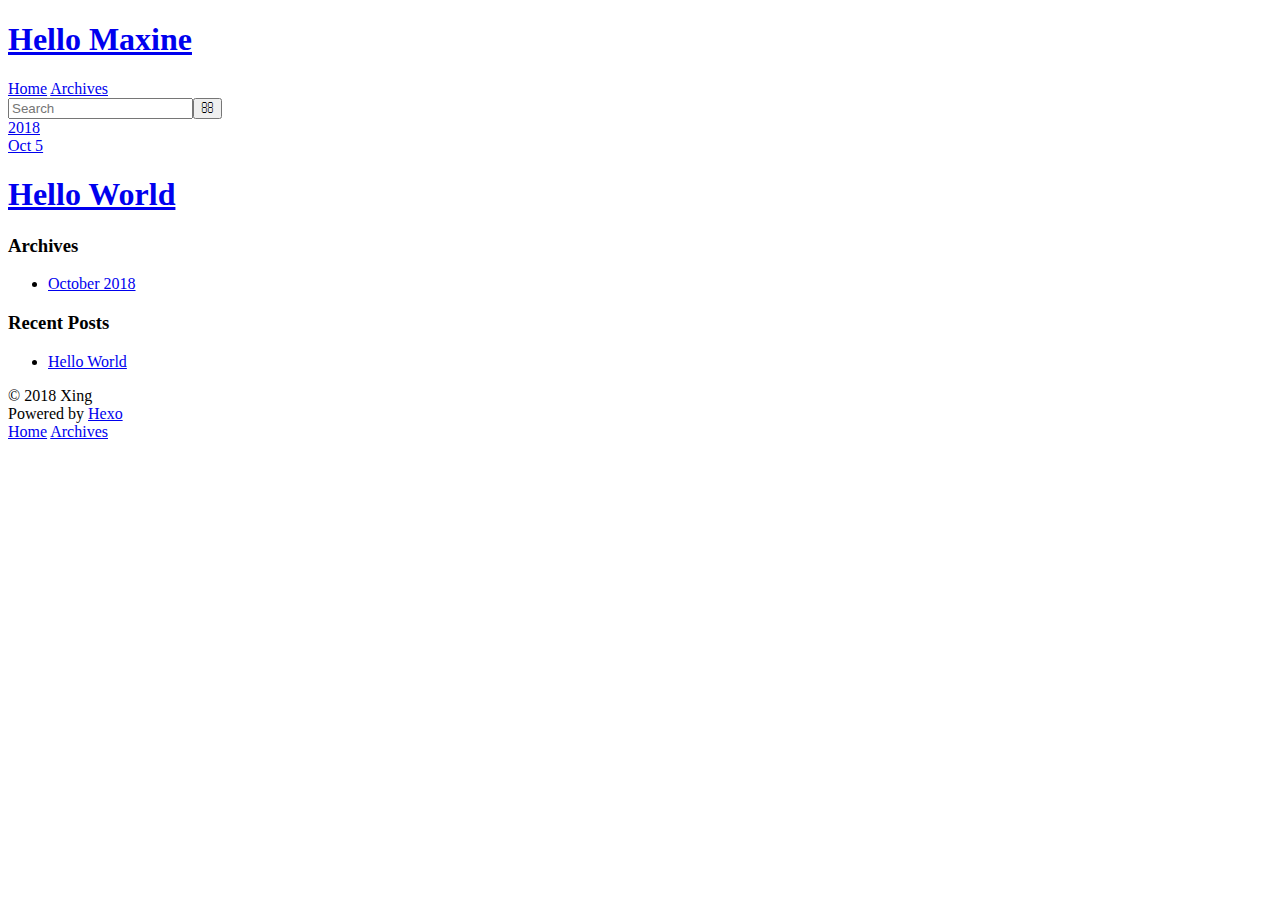
==== archives/index.html @ 1af03be5 "Site updated: 2018-10-06 00:09:16" ====
<!DOCTYPE html>
<html>
<head>
  <meta charset="utf-8">
  

  
  <title>Archives | Hello Maxine</title>
  <meta name="viewport" content="width=device-width, initial-scale=1, maximum-scale=1">
  <meta property="og:type" content="website">
<meta property="og:title" content="Hello Maxine">
<meta property="og:url" content="https://github.com/SuraXing/SuraXing.github.io/archives/index.html">
<meta property="og:site_name" content="Hello Maxine">
<meta property="og:locale" content="default">
<meta name="twitter:card" content="summary">
<meta name="twitter:title" content="Hello Maxine">
  
    <link rel="alternate" href="/atom.xml" title="Hello Maxine" type="application/atom+xml">
  
  
    <link rel="icon" href="/favicon.png">
  
  
    <link href="//fonts.googleapis.com/css?family=Source+Code+Pro" rel="stylesheet" type="text/css">
  
  <link rel="stylesheet" href="/css/style.css">
</head>

<body>
  <div id="container">
    <div id="wrap">
      <header id="header">
  <div id="banner"></div>
  <div id="header-outer" class="outer">
    <div id="header-title" class="inner">
      <h1 id="logo-wrap">
        <a href="/" id="logo">Hello Maxine</a>
      </h1>
      
    </div>
    <div id="header-inner" class="inner">
      <nav id="main-nav">
        <a id="main-nav-toggle" class="nav-icon"></a>
        
          <a class="main-nav-link" href="/">Home</a>
        
          <a class="main-nav-link" href="/archives">Archives</a>
        
      </nav>
      <nav id="sub-nav">
        
          <a id="nav-rss-link" class="nav-icon" href="/atom.xml" title="RSS Feed"></a>
        
        <a id="nav-search-btn" class="nav-icon" title="Search"></a>
      </nav>
      <div id="search-form-wrap">
        <form action="//google.com/search" method="get" accept-charset="UTF-8" class="search-form"><input type="search" name="q" class="search-form-input" placeholder="Search"><button type="submit" class="search-form-submit">&#xF002;</button><input type="hidden" name="sitesearch" value="https://github.com/SuraXing/SuraXing.github.io"></form>
      </div>
    </div>
  </div>
</header>
      <div class="outer">
        <section id="main">
  
  
    
    
      
      
      <section class="archives-wrap">
        <div class="archive-year-wrap">
          <a href="/archives/2018" class="archive-year">2018</a>
        </div>
        <div class="archives">
    
    <article class="archive-article archive-type-post">
  <div class="archive-article-inner">
    <header class="archive-article-header">
      <a href="/2018/10/05/hello-world/" class="archive-article-date">
  <time datetime="2018-10-05T15:57:00.924Z" itemprop="datePublished">Oct 5</time>
</a>
      
  
    <h1 itemprop="name">
      <a class="archive-article-title" href="/2018/10/05/hello-world/">Hello World</a>
    </h1>
  

    </header>
  </div>
</article>
  
  
    </div></section>
  


</section>
        
          <aside id="sidebar">
  
    

  
    

  
    
  
    
  <div class="widget-wrap">
    <h3 class="widget-title">Archives</h3>
    <div class="widget">
      <ul class="archive-list"><li class="archive-list-item"><a class="archive-list-link" href="/archives/2018/10/">October 2018</a></li></ul>
    </div>
  </div>


  
    
  <div class="widget-wrap">
    <h3 class="widget-title">Recent Posts</h3>
    <div class="widget">
      <ul>
        
          <li>
            <a href="/2018/10/05/hello-world/">Hello World</a>
          </li>
        
      </ul>
    </div>
  </div>

  
</aside>
        
      </div>
      <footer id="footer">
  
  <div class="outer">
    <div id="footer-info" class="inner">
      &copy; 2018 Xing<br>
      Powered by <a href="http://hexo.io/" target="_blank">Hexo</a>
    </div>
  </div>
</footer>
    </div>
    <nav id="mobile-nav">
  
    <a href="/" class="mobile-nav-link">Home</a>
  
    <a href="/archives" class="mobile-nav-link">Archives</a>
  
</nav>
    

<script src="//ajax.googleapis.com/ajax/libs/jquery/2.0.3/jquery.min.js"></script>


  <link rel="stylesheet" href="/fancybox/jquery.fancybox.css">
  <script src="/fancybox/jquery.fancybox.pack.js"></script>


<script src="/js/script.js"></script>



  </div>
</body>
</html>
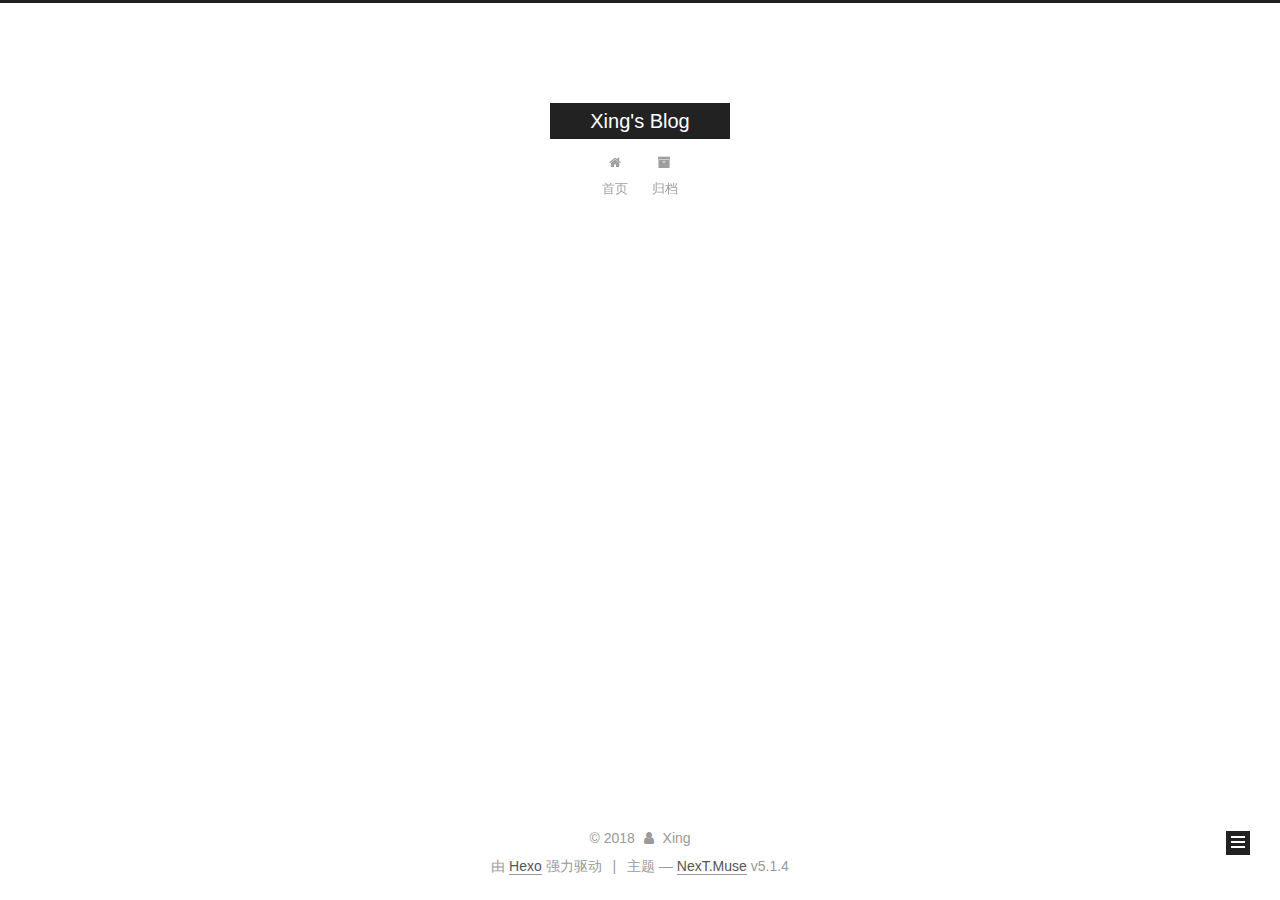
==== commit 676f4916: "Site updated: 2018-10-06 01:01:50" ====
--- a/archives/index.html
+++ b/archives/index.html
@@ -1,170 +1,554 @@
 <!DOCTYPE html>
-<html>
+
+
+
+  
+
+
+<html class="theme-next muse use-motion" lang="zh-Hans">
 <head>
-  <meta charset="utf-8">
-  
-
-  
-  <title>Archives | Hello Maxine</title>
-  <meta name="viewport" content="width=device-width, initial-scale=1, maximum-scale=1">
-  <meta property="og:type" content="website">
-<meta property="og:title" content="Hello Maxine">
+  <meta charset="UTF-8"/>
+<meta http-equiv="X-UA-Compatible" content="IE=edge" />
+<meta name="viewport" content="width=device-width, initial-scale=1, maximum-scale=1"/>
+<meta name="theme-color" content="#222">
+
+
+
+
+
+
+
+
+
+<meta http-equiv="Cache-Control" content="no-transform" />
+<meta http-equiv="Cache-Control" content="no-siteapp" />
+
+
+
+
+
+
+
+
+
+
+
+
+
+
+
+
+  
+  
+  <link href="/lib/fancybox/source/jquery.fancybox.css?v=2.1.5" rel="stylesheet" type="text/css" />
+
+
+
+
+
+
+
+<link href="/lib/font-awesome/css/font-awesome.min.css?v=4.6.2" rel="stylesheet" type="text/css" />
+
+<link href="/css/main.css?v=5.1.4" rel="stylesheet" type="text/css" />
+
+
+  <link rel="apple-touch-icon" sizes="180x180" href="/images/apple-touch-icon-next.png?v=5.1.4">
+
+
+  <link rel="icon" type="image/png" sizes="32x32" href="/images/favicon-32x32-next.png?v=5.1.4">
+
+
+  <link rel="icon" type="image/png" sizes="16x16" href="/images/favicon-16x16-next.png?v=5.1.4">
+
+
+  <link rel="mask-icon" href="/images/logo.svg?v=5.1.4" color="#222">
+
+
+
+
+
+  <meta name="keywords" content="Hexo, NexT" />
+
+
+
+
+
+
+
+
+
+
+<meta name="description" content="Hello Maxine!">
+<meta property="og:type" content="website">
+<meta property="og:title" content="Xing&#39;s Blog">
 <meta property="og:url" content="https://github.com/SuraXing/SuraXing.github.io/archives/index.html">
-<meta property="og:site_name" content="Hello Maxine">
-<meta property="og:locale" content="default">
+<meta property="og:site_name" content="Xing&#39;s Blog">
+<meta property="og:description" content="Hello Maxine!">
+<meta property="og:locale" content="zh-Hans">
 <meta name="twitter:card" content="summary">
-<meta name="twitter:title" content="Hello Maxine">
-  
-    <link rel="alternate" href="/atom.xml" title="Hello Maxine" type="application/atom+xml">
-  
-  
-    <link rel="icon" href="/favicon.png">
-  
-  
-    <link href="//fonts.googleapis.com/css?family=Source+Code+Pro" rel="stylesheet" type="text/css">
-  
-  <link rel="stylesheet" href="/css/style.css">
+<meta name="twitter:title" content="Xing&#39;s Blog">
+<meta name="twitter:description" content="Hello Maxine!">
+
+
+
+<script type="text/javascript" id="hexo.configurations">
+  var NexT = window.NexT || {};
+  var CONFIG = {
+    root: '/',
+    scheme: 'Muse',
+    version: '5.1.4',
+    sidebar: {"position":"left","display":"post","offset":12,"b2t":false,"scrollpercent":false,"onmobile":false},
+    fancybox: true,
+    tabs: true,
+    motion: {"enable":true,"async":false,"transition":{"post_block":"fadeIn","post_header":"slideDownIn","post_body":"slideDownIn","coll_header":"slideLeftIn","sidebar":"slideUpIn"}},
+    duoshuo: {
+      userId: '0',
+      author: '博主'
+    },
+    algolia: {
+      applicationID: '',
+      apiKey: '',
+      indexName: '',
+      hits: {"per_page":10},
+      labels: {"input_placeholder":"Search for Posts","hits_empty":"We didn't find any results for the search: ${query}","hits_stats":"${hits} results found in ${time} ms"}
+    }
+  };
+</script>
+
+
+
+  <link rel="canonical" href="https://github.com/SuraXing/SuraXing.github.io/archives/"/>
+
+
+
+
+
+  <title>归档 | Xing's Blog</title>
+  
+
+
+
+
+
+
+
+
 </head>
 
-<body>
-  <div id="container">
-    <div id="wrap">
-      <header id="header">
-  <div id="banner"></div>
-  <div id="header-outer" class="outer">
-    <div id="header-title" class="inner">
-      <h1 id="logo-wrap">
-        <a href="/" id="logo">Hello Maxine</a>
-      </h1>
-      
+<body itemscope itemtype="http://schema.org/WebPage" lang="zh-Hans">
+
+  
+  
+    
+  
+
+  <div class="container sidebar-position-left page-archive">
+    <div class="headband"></div>
+
+    <header id="header" class="header" itemscope itemtype="http://schema.org/WPHeader">
+      <div class="header-inner"><div class="site-brand-wrapper">
+  <div class="site-meta ">
+    
+
+    <div class="custom-logo-site-title">
+      <a href="/"  class="brand" rel="start">
+        <span class="logo-line-before"><i></i></span>
+        <span class="site-title">Xing's Blog</span>
+        <span class="logo-line-after"><i></i></span>
+      </a>
     </div>
-    <div id="header-inner" class="inner">
-      <nav id="main-nav">
-        <a id="main-nav-toggle" class="nav-icon"></a>
-        
-          <a class="main-nav-link" href="/">Home</a>
-        
-          <a class="main-nav-link" href="/archives">Archives</a>
-        
-      </nav>
-      <nav id="sub-nav">
-        
-          <a id="nav-rss-link" class="nav-icon" href="/atom.xml" title="RSS Feed"></a>
-        
-        <a id="nav-search-btn" class="nav-icon" title="Search"></a>
-      </nav>
-      <div id="search-form-wrap">
-        <form action="//google.com/search" method="get" accept-charset="UTF-8" class="search-form"><input type="search" name="q" class="search-form-input" placeholder="Search"><button type="submit" class="search-form-submit">&#xF002;</button><input type="hidden" name="sitesearch" value="https://github.com/SuraXing/SuraXing.github.io"></form>
+      
+        <p class="site-subtitle"></p>
+      
+  </div>
+
+  <div class="site-nav-toggle">
+    <button>
+      <span class="btn-bar"></span>
+      <span class="btn-bar"></span>
+      <span class="btn-bar"></span>
+    </button>
+  </div>
+</div>
+
+<nav class="site-nav">
+  
+
+  
+    <ul id="menu" class="menu">
+      
+        
+        <li class="menu-item menu-item-home">
+          <a href="/" rel="section">
+            
+              <i class="menu-item-icon fa fa-fw fa-home"></i> <br />
+            
+            首页
+          </a>
+        </li>
+      
+        
+        <li class="menu-item menu-item-archives">
+          <a href="/archives/" rel="section">
+            
+              <i class="menu-item-icon fa fa-fw fa-archive"></i> <br />
+            
+            归档
+          </a>
+        </li>
+      
+
+      
+    </ul>
+  
+
+  
+</nav>
+
+
+
+ </div>
+    </header>
+
+    <main id="main" class="main">
+      <div class="main-inner">
+        <div class="content-wrap">
+          <div id="content" class="content">
+            
+
+  
+  
+  
+  <div class="post-block archive">
+    <div id="posts" class="posts-collapse">
+      <span class="archive-move-on"></span>
+
+      <span class="archive-page-counter">
+        
+        
+        
+          
+        
+        嗯..! 目前共计 1 篇日志。 继续努力。
+      </span>
+
+      
+
+        
+        
+        
+
+        
+          
+          <div class="collection-title">
+            <h1 class="archive-year" id="archive-year-2018">2018</h1>
+          </div>
+        
+        
+
+        
+
+  <article class="post post-type-normal" itemscope itemtype="http://schema.org/Article">
+    <header class="post-header">
+
+      <h2 class="post-title">
+        
+            <a class="post-title-link" href="/2018/10/05/hello-world/" itemprop="url">
+              
+                <span itemprop="name">Hello World</span>
+              
+            </a>
+        
+      </h2>
+
+      <div class="post-meta">
+        <time class="post-time" itemprop="dateCreated"
+              datetime="2018-10-05T23:57:00+08:00"
+              content="2018-10-05" >
+          10-05
+        </time>
       </div>
+
+    </header>
+  </article>
+
+
+
+      
+
     </div>
   </div>
-</header>
-      <div class="outer">
-        <section id="main">
-  
-  
-    
-    
-      
-      
-      <section class="archives-wrap">
-        <div class="archive-year-wrap">
-          <a href="/archives/2018" class="archive-year">2018</a>
+  
+  
+  
+
+  
+
+
+
+          </div>
+          
+
+
+          
+
         </div>
-        <div class="archives">
-    
-    <article class="archive-article archive-type-post">
-  <div class="archive-article-inner">
-    <header class="archive-article-header">
-      <a href="/2018/10/05/hello-world/" class="archive-article-date">
-  <time datetime="2018-10-05T15:57:00.924Z" itemprop="datePublished">Oct 5</time>
-</a>
-      
-  
-    <h1 itemprop="name">
-      <a class="archive-article-title" href="/2018/10/05/hello-world/">Hello World</a>
-    </h1>
-  
-
-    </header>
-  </div>
-</article>
-  
-  
-    </div></section>
-  
-
-
-</section>
-        
-          <aside id="sidebar">
-  
-    
-
-  
-    
-
-  
-    
-  
-    
-  <div class="widget-wrap">
-    <h3 class="widget-title">Archives</h3>
-    <div class="widget">
-      <ul class="archive-list"><li class="archive-list-item"><a class="archive-list-link" href="/archives/2018/10/">October 2018</a></li></ul>
+        
+          
+  
+  <div class="sidebar-toggle">
+    <div class="sidebar-toggle-line-wrap">
+      <span class="sidebar-toggle-line sidebar-toggle-line-first"></span>
+      <span class="sidebar-toggle-line sidebar-toggle-line-middle"></span>
+      <span class="sidebar-toggle-line sidebar-toggle-line-last"></span>
     </div>
   </div>
 
-
-  
+  <aside id="sidebar" class="sidebar">
     
-  <div class="widget-wrap">
-    <h3 class="widget-title">Recent Posts</h3>
-    <div class="widget">
-      <ul>
-        
-          <li>
-            <a href="/2018/10/05/hello-world/">Hello World</a>
-          </li>
-        
-      </ul>
+    <div class="sidebar-inner">
+
+      
+
+      
+
+      <section class="site-overview-wrap sidebar-panel sidebar-panel-active">
+        <div class="site-overview">
+          <div class="site-author motion-element" itemprop="author" itemscope itemtype="http://schema.org/Person">
+            
+              <p class="site-author-name" itemprop="name">Xing</p>
+              <p class="site-description motion-element" itemprop="description">Hello Maxine!</p>
+          </div>
+
+          <nav class="site-state motion-element">
+
+            
+              <div class="site-state-item site-state-posts">
+              
+                <a href="/archives/">
+              
+                  <span class="site-state-item-count">1</span>
+                  <span class="site-state-item-name">日志</span>
+                </a>
+              </div>
+            
+
+            
+
+            
+
+          </nav>
+
+          
+
+          
+
+          
+          
+
+          
+          
+
+          
+
+        </div>
+      </section>
+
+      
+
+      
+
     </div>
+  </aside>
+
+
+        
+      </div>
+    </main>
+
+    <footer id="footer" class="footer">
+      <div class="footer-inner">
+        <div class="copyright">&copy; <span itemprop="copyrightYear">2018</span>
+  <span class="with-love">
+    <i class="fa fa-user"></i>
+  </span>
+  <span class="author" itemprop="copyrightHolder">Xing</span>
+
+  
+</div>
+
+
+  <div class="powered-by">由 <a class="theme-link" target="_blank" href="https://hexo.io">Hexo</a> 强力驱动</div>
+
+
+
+  <span class="post-meta-divider">|</span>
+
+
+
+  <div class="theme-info">主题 &mdash; <a class="theme-link" target="_blank" href="https://github.com/iissnan/hexo-theme-next">NexT.Muse</a> v5.1.4</div>
+
+
+
+
+        
+
+
+
+
+
+
+
+        
+      </div>
+    </footer>
+
+    
+      <div class="back-to-top">
+        <i class="fa fa-arrow-up"></i>
+        
+      </div>
+    
+
+    
+
   </div>
 
   
-</aside>
-        
-      </div>
-      <footer id="footer">
-  
-  <div class="outer">
-    <div id="footer-info" class="inner">
-      &copy; 2018 Xing<br>
-      Powered by <a href="http://hexo.io/" target="_blank">Hexo</a>
-    </div>
-  </div>
-</footer>
-    </div>
-    <nav id="mobile-nav">
-  
-    <a href="/" class="mobile-nav-link">Home</a>
-  
-    <a href="/archives" class="mobile-nav-link">Archives</a>
-  
-</nav>
-    
-
-<script src="//ajax.googleapis.com/ajax/libs/jquery/2.0.3/jquery.min.js"></script>
-
-
-  <link rel="stylesheet" href="/fancybox/jquery.fancybox.css">
-  <script src="/fancybox/jquery.fancybox.pack.js"></script>
-
-
-<script src="/js/script.js"></script>
-
-
-
-  </div>
+
+<script type="text/javascript">
+  if (Object.prototype.toString.call(window.Promise) !== '[object Function]') {
+    window.Promise = null;
+  }
+</script>
+
+
+
+
+
+
+
+
+
+  
+
+
+
+
+
+
+
+
+
+
+
+
+  
+  
+    <script type="text/javascript" src="/lib/jquery/index.js?v=2.1.3"></script>
+  
+
+  
+  
+    <script type="text/javascript" src="/lib/fastclick/lib/fastclick.min.js?v=1.0.6"></script>
+  
+
+  
+  
+    <script type="text/javascript" src="/lib/jquery_lazyload/jquery.lazyload.js?v=1.9.7"></script>
+  
+
+  
+  
+    <script type="text/javascript" src="/lib/velocity/velocity.min.js?v=1.2.1"></script>
+  
+
+  
+  
+    <script type="text/javascript" src="/lib/velocity/velocity.ui.min.js?v=1.2.1"></script>
+  
+
+  
+  
+    <script type="text/javascript" src="/lib/fancybox/source/jquery.fancybox.pack.js?v=2.1.5"></script>
+  
+
+
+  
+
+
+  <script type="text/javascript" src="/js/src/utils.js?v=5.1.4"></script>
+
+  <script type="text/javascript" src="/js/src/motion.js?v=5.1.4"></script>
+
+
+
+  
+  
+
+  
+
+  
+
+
+  <script type="text/javascript" src="/js/src/bootstrap.js?v=5.1.4"></script>
+
+
+
+  
+
+
+  
+
+
+
+
+	
+
+
+
+
+
+  
+
+
+
+
+
+  
+
+
+
+
+
+
+
+
+
+
+
+
+  
+
+
+
+
+
+  
+
+  
+
+  
+
+  
+  
+
+  
+
+  
+
+  
+
 </body>
-</html>+</html>
--- a/css/main.css
+++ b/css/main.css
@@ -0,0 +1,2662 @@
+/* normalize.css v3.0.2 | MIT License | git.io/normalize */
+html {
+  font-family: sans-serif; /* 1 */
+  -ms-text-size-adjust: 100%; /* 2 */
+  -webkit-text-size-adjust: 100%; /* 2 */
+}
+body {
+  margin: 0;
+}
+article,
+aside,
+details,
+figcaption,
+figure,
+footer,
+header,
+hgroup,
+main,
+menu,
+nav,
+section,
+summary {
+  display: block;
+}
+audio,
+canvas,
+progress,
+video {
+  display: inline-block; /* 1 */
+  vertical-align: baseline; /* 2 */
+}
+audio:not([controls]) {
+  display: none;
+  height: 0;
+}
+[hidden],
+template {
+  display: none;
+}
+a {
+  background-color: transparent;
+}
+a:active,
+a:hover {
+  outline: 0;
+}
+abbr[title] {
+  border-bottom: 1px dotted;
+}
+b,
+strong {
+  font-weight: bold;
+}
+dfn {
+  font-style: italic;
+}
+h1 {
+  font-size: 2em;
+  margin: 0.67em 0;
+}
+mark {
+  background: #ff0;
+  color: #000;
+}
+small {
+  font-size: 80%;
+}
+sub,
+sup {
+  font-size: 75%;
+  line-height: 0;
+  position: relative;
+  vertical-align: baseline;
+}
+sup {
+  top: -0.5em;
+}
+sub {
+  bottom: -0.25em;
+}
+img {
+  border: 0;
+}
+svg:not(:root) {
+  overflow: hidden;
+}
+figure {
+  margin: 1em 40px;
+}
+hr {
+  -moz-box-sizing: content-box;
+  box-sizing: content-box;
+  height: 0;
+}
+pre {
+  overflow: auto;
+}
+code,
+kbd,
+pre,
+samp {
+  font-family: monospace, monospace;
+  font-size: 1em;
+}
+button,
+input,
+optgroup,
+select,
+textarea {
+  color: inherit; /* 1 */
+  font: inherit; /* 2 */
+  margin: 0; /* 3 */
+}
+button {
+  overflow: visible;
+}
+button,
+select {
+  text-transform: none;
+}
+button,
+html input[type="button"],
+input[type="reset"],
+input[type="submit"] {
+  -webkit-appearance: button; /* 2 */
+  cursor: pointer; /* 3 */
+}
+button[disabled],
+html input[disabled] {
+  cursor: default;
+}
+button::-moz-focus-inner,
+input::-moz-focus-inner {
+  border: 0;
+  padding: 0;
+}
+input {
+  line-height: normal;
+}
+input[type="checkbox"],
+input[type="radio"] {
+  box-sizing: border-box; /* 1 */
+  padding: 0; /* 2 */
+}
+input[type="number"]::-webkit-inner-spin-button,
+input[type="number"]::-webkit-outer-spin-button {
+  height: auto;
+}
+input[type="search"] {
+  -webkit-appearance: textfield; /* 1 */
+  -moz-box-sizing: content-box;
+  -webkit-box-sizing: content-box; /* 2 */
+  box-sizing: content-box;
+}
+input[type="search"]::-webkit-search-cancel-button,
+input[type="search"]::-webkit-search-decoration {
+  -webkit-appearance: none;
+}
+fieldset {
+  border: 1px solid #c0c0c0;
+  margin: 0 2px;
+  padding: 0.35em 0.625em 0.75em;
+}
+legend {
+  border: 0; /* 1 */
+  padding: 0; /* 2 */
+}
+textarea {
+  overflow: auto;
+}
+optgroup {
+  font-weight: bold;
+}
+table {
+  border-collapse: collapse;
+  border-spacing: 0;
+}
+td,
+th {
+  padding: 0;
+}
+::selection {
+  background: #262a30;
+  color: #fff;
+}
+body {
+  position: relative;
+  font-family: 'Lato', "PingFang SC", "Microsoft YaHei", sans-serif;
+  font-size: 14px;
+  line-height: 2;
+  color: #555;
+  background: #fff;
+}
+@media (max-width: 767px) {
+  body {
+    padding-right: 0 !important;
+  }
+}
+@media (min-width: 768px) and (max-width: 991px) {
+  body {
+    padding-right: 0 !important;
+  }
+}
+@media (min-width: 1600px) {
+  body {
+    font-size: 16px;
+  }
+}
+h1,
+h2,
+h3,
+h4,
+h5,
+h6 {
+  margin: 0;
+  padding: 0;
+  font-weight: bold;
+  line-height: 1.5;
+  font-family: 'Lato', "PingFang SC", "Microsoft YaHei", sans-serif;
+}
+h2,
+h3,
+h4,
+h5,
+h6 {
+  margin: 20px 0 15px;
+}
+h1 {
+  font-size: 22px;
+}
+@media (max-width: 767px) {
+  h1 {
+    font-size: 18px;
+  }
+}
+h2 {
+  font-size: 20px;
+}
+@media (max-width: 767px) {
+  h2 {
+    font-size: 16px;
+  }
+}
+h3 {
+  font-size: 18px;
+}
+@media (max-width: 767px) {
+  h3 {
+    font-size: 14px;
+  }
+}
+h4 {
+  font-size: 16px;
+}
+@media (max-width: 767px) {
+  h4 {
+    font-size: 12px;
+  }
+}
+h5 {
+  font-size: 14px;
+}
+@media (max-width: 767px) {
+  h5 {
+    font-size: 10px;
+  }
+}
+h6 {
+  font-size: 12px;
+}
+@media (max-width: 767px) {
+  h6 {
+    font-size: 8px;
+  }
+}
+p {
+  margin: 0 0 20px 0;
+}
+a {
+  color: #555;
+  text-decoration: none;
+  outline: none;
+  border-bottom: 1px solid #999;
+  word-wrap: break-word;
+}
+a:hover {
+  color: #222;
+  border-bottom-color: #222;
+}
+blockquote {
+  margin: 0;
+  padding: 0;
+}
+img {
+  display: block;
+  margin: auto;
+  max-width: 100%;
+  height: auto;
+}
+hr {
+  margin: 40px 0;
+  height: 3px;
+  border: none;
+  background-color: #ddd;
+  background-image: repeating-linear-gradient(-45deg, #fff, #fff 4px, transparent 4px, transparent 8px);
+}
+blockquote {
+  padding: 0 15px;
+  color: #666;
+  border-left: 4px solid #ddd;
+}
+blockquote cite::before {
+  content: "-";
+  padding: 0 5px;
+}
+dt {
+  font-weight: 700;
+}
+dd {
+  margin: 0;
+  padding: 0;
+}
+kbd {
+  border: 1px solid #ccc;
+  border-radius: 0.2em;
+  box-shadow: 0.1em 0.1em 0.2em rgba(0,0,0,0.1);
+  background-color: #f9f9f9;
+  font-family: inherit;
+  background-image: -webkit-linear-gradient(top, #eee, #fff, #eee);
+  padding: 0.1em 0.3em;
+  white-space: nowrap;
+}
+.text-left {
+  text-align: left;
+}
+.text-center {
+  text-align: center;
+}
+.text-right {
+  text-align: right;
+}
+.text-justify {
+  text-align: justify;
+}
+.text-nowrap {
+  white-space: nowrap;
+}
+.text-lowercase {
+  text-transform: lowercase;
+}
+.text-uppercase {
+  text-transform: uppercase;
+}
+.text-capitalize {
+  text-transform: capitalize;
+}
+.center-block {
+  display: block;
+  margin-left: auto;
+  margin-right: auto;
+}
+.clearfix:before,
+.clearfix:after {
+  content: " ";
+  display: table;
+}
+.clearfix:after {
+  clear: both;
+}
+.pullquote {
+  width: 45%;
+}
+.pullquote.left {
+  float: left;
+  margin-left: 5px;
+  margin-right: 10px;
+}
+.pullquote.right {
+  float: right;
+  margin-left: 10px;
+  margin-right: 5px;
+}
+.affix.affix.affix {
+  position: fixed;
+}
+.translation {
+  margin-top: -20px;
+  font-size: 14px;
+  color: #999;
+}
+.scrollbar-measure {
+  width: 100px;
+  height: 100px;
+  overflow: scroll;
+  position: absolute;
+  top: -9999px;
+}
+.use-motion .motion-element {
+  opacity: 0;
+}
+table {
+  margin: 20px 0;
+  width: 100%;
+  border-collapse: collapse;
+  border-spacing: 0;
+  border: 1px solid #ddd;
+  font-size: 14px;
+  table-layout: fixed;
+  word-wrap: break-all;
+}
+table>tbody>tr:nth-of-type(odd) {
+  background-color: #f9f9f9;
+}
+table>tbody>tr:hover {
+  background-color: #f5f5f5;
+}
+caption,
+th,
+td {
+  padding: 8px;
+  text-align: left;
+  vertical-align: middle;
+  font-weight: normal;
+}
+th,
+td {
+  border-bottom: 3px solid #ddd;
+  border-right: 1px solid #eee;
+}
+th {
+  padding-bottom: 10px;
+  font-weight: 700;
+}
+td {
+  border-bottom-width: 1px;
+}
+html,
+body {
+  height: 100%;
+}
+.container {
+  position: relative;
+  min-height: 100%;
+}
+.header-inner {
+  margin: 0 auto;
+  padding: 100px 0 70px;
+  width: 700px;
+}
+@media (min-width: 1600px) {
+  .container .header-inner {
+    width: 900px;
+  }
+}
+.main {
+  padding-bottom: 150px;
+}
+.main-inner {
+  margin: 0 auto;
+  width: 700px;
+}
+@media (min-width: 1600px) {
+  .container .main-inner {
+    width: 900px;
+  }
+}
+.footer {
+  position: absolute;
+  left: 0;
+  bottom: 0;
+  width: 100%;
+  min-height: 50px;
+}
+.footer-inner {
+  box-sizing: border-box;
+  margin: 20px auto;
+  width: 700px;
+}
+@media (min-width: 1600px) {
+  .container .footer-inner {
+    width: 900px;
+  }
+}
+pre,
+.highlight {
+  overflow: auto;
+  margin: 20px 0;
+  padding: 0;
+  font-size: 13px;
+  color: #4d4d4c;
+  background: #f7f7f7;
+  line-height: 1.6;
+}
+pre,
+code {
+  font-family: consolas, Menlo, "PingFang SC", "Microsoft YaHei", monospace;
+}
+code {
+  padding: 2px 4px;
+  word-wrap: break-word;
+  color: #555;
+  background: #eee;
+  border-radius: 3px;
+  font-size: 13px;
+}
+pre {
+  padding: 10px;
+}
+pre code {
+  padding: 0;
+  color: #4d4d4c;
+  background: none;
+  text-shadow: none;
+}
+.highlight {
+  border-radius: 1px;
+}
+.highlight pre {
+  border: none;
+  margin: 0;
+  padding: 10px 0;
+}
+.highlight table {
+  margin: 0;
+  width: auto;
+  border: none;
+}
+.highlight td {
+  border: none;
+  padding: 0;
+}
+.highlight figcaption {
+  font-size: 1em;
+  color: #4d4d4c;
+  line-height: 1em;
+  margin-bottom: 1em;
+}
+.highlight figcaption:before,
+.highlight figcaption:after {
+  content: " ";
+  display: table;
+}
+.highlight figcaption:after {
+  clear: both;
+}
+.highlight figcaption a {
+  float: right;
+  color: #4d4d4c;
+}
+.highlight figcaption a:hover {
+  border-bottom-color: #4d4d4c;
+}
+.highlight .gutter pre {
+  padding-left: 10px;
+  padding-right: 10px;
+  color: #869194;
+  text-align: right;
+  background-color: #eff2f3;
+}
+.highlight .code pre {
+  width: 100%;
+  padding-left: 10px;
+  padding-right: 10px;
+  background-color: #f7f7f7;
+}
+.highlight .line {
+  height: 20px;
+}
+.gutter {
+  -webkit-user-select: none;
+  -moz-user-select: none;
+  -ms-user-select: none;
+  user-select: none;
+}
+.gist table {
+  width: auto;
+}
+.gist table td {
+  border: none;
+}
+pre .deletion {
+  background: #fdd;
+}
+pre .addition {
+  background: #dfd;
+}
+pre .meta {
+  color: #8959a8;
+}
+pre .comment {
+  color: #8e908c;
+}
+pre .variable,
+pre .attribute,
+pre .tag,
+pre .regexp,
+pre .ruby .constant,
+pre .xml .tag .title,
+pre .xml .pi,
+pre .xml .doctype,
+pre .html .doctype,
+pre .css .id,
+pre .css .class,
+pre .css .pseudo {
+  color: #c82829;
+}
+pre .number,
+pre .preprocessor,
+pre .built_in,
+pre .literal,
+pre .params,
+pre .constant,
+pre .command {
+  color: #f5871f;
+}
+pre .ruby .class .title,
+pre .css .rules .attribute,
+pre .string,
+pre .value,
+pre .inheritance,
+pre .header,
+pre .ruby .symbol,
+pre .xml .cdata,
+pre .special,
+pre .number,
+pre .formula {
+  color: #718c00;
+}
+pre .title,
+pre .css .hexcolor {
+  color: #3e999f;
+}
+pre .function,
+pre .python .decorator,
+pre .python .title,
+pre .ruby .function .title,
+pre .ruby .title .keyword,
+pre .perl .sub,
+pre .javascript .title,
+pre .coffeescript .title {
+  color: #4271ae;
+}
+pre .keyword,
+pre .javascript .function {
+  color: #8959a8;
+}
+.full-image.full-image.full-image.full-image {
+  border: none;
+  max-width: 100%;
+  width: auto;
+  margin: 20px auto 25px;
+}
+@media (min-width: 992px) {
+  .full-image.full-image.full-image.full-image {
+    max-width: none;
+    width: 110%;
+    margin: 25px -5%;
+  }
+}
+.blockquote-center,
+.page-home .post-type-quote blockquote,
+.page-post-detail .post-type-quote blockquote {
+  position: relative;
+  margin: 40px 0;
+  padding: 0;
+  border-left: none;
+  text-align: center;
+}
+.blockquote-center::before,
+.page-home .post-type-quote blockquote::before,
+.page-post-detail .post-type-quote blockquote::before,
+.blockquote-center::after,
+.page-home .post-type-quote blockquote::after,
+.page-post-detail .post-type-quote blockquote::after {
+  position: absolute;
+  content: ' ';
+  display: block;
+  width: 100%;
+  height: 24px;
+  opacity: 0.2;
+  background-repeat: no-repeat;
+  background-position: 0 -6px;
+  background-size: 22px 22px;
+}
+.blockquote-center::before,
+.page-home .post-type-quote blockquote::before,
+.page-post-detail .post-type-quote blockquote::before {
+  top: -20px;
+  background-image: url("../images/quote-l.svg");
+  border-top: 1px solid #ccc;
+}
+.blockquote-center::after,
+.page-home .post-type-quote blockquote::after,
+.page-post-detail .post-type-quote blockquote::after {
+  bottom: -20px;
+  background-image: url("../images/quote-r.svg");
+  border-bottom: 1px solid #ccc;
+  background-position: 100% 8px;
+}
+.blockquote-center p,
+.page-home .post-type-quote blockquote p,
+.page-post-detail .post-type-quote blockquote p,
+.blockquote-center div,
+.page-home .post-type-quote blockquote div,
+.page-post-detail .post-type-quote blockquote div {
+  text-align: center;
+}
+.post .post-body .group-picture img {
+  box-sizing: border-box;
+  padding: 0 3px;
+  border: none;
+}
+.post .group-picture-row {
+  overflow: hidden;
+  margin-top: 6px;
+}
+.post .group-picture-row:first-child {
+  margin-top: 0;
+}
+.post .group-picture-column {
+  float: left;
+}
+.page-post-detail .post-body .group-picture-column {
+  float: none;
+  margin-top: 10px;
+  width: auto !important;
+}
+.page-post-detail .post-body .group-picture-column img {
+  margin: 0 auto;
+}
+.page-archive .group-picture-container {
+  overflow: hidden;
+}
+.page-archive .group-picture-row {
+  float: left;
+}
+.page-archive .group-picture-row:first-child {
+  margin-top: 6px;
+}
+.page-archive .group-picture-column {
+  max-width: 150px;
+  max-height: 150px;
+}
+.post-body .note {
+  position: relative;
+  padding: 15px;
+  margin-bottom: 20px;
+  border: 1px solid #eee;
+  border-left-width: 5px;
+  border-radius: 3px;
+}
+.post-body .note h2,
+.post-body .note h3,
+.post-body .note h4,
+.post-body .note h5,
+.post-body .note h6 {
+  margin-top: 0;
+  margin-bottom: 0;
+  border-bottom: initial;
+  padding-top: 0 !important;
+}
+.post-body .note p:first-child,
+.post-body .note ul:first-child,
+.post-body .note ol:first-child,
+.post-body .note table:first-child,
+.post-body .note pre:first-child,
+.post-body .note blockquote:first-child {
+  margin-top: 0;
+}
+.post-body .note p:last-child,
+.post-body .note ul:last-child,
+.post-body .note ol:last-child,
+.post-body .note table:last-child,
+.post-body .note pre:last-child,
+.post-body .note blockquote:last-child {
+  margin-bottom: 0;
+}
+.post-body .note.default {
+  border-left-color: #777;
+}
+.post-body .note.default h2,
+.post-body .note.default h3,
+.post-body .note.default h4,
+.post-body .note.default h5,
+.post-body .note.default h6 {
+  color: #777;
+}
+.post-body .note.primary {
+  border-left-color: #6f42c1;
+}
+.post-body .note.primary h2,
+.post-body .note.primary h3,
+.post-body .note.primary h4,
+.post-body .note.primary h5,
+.post-body .note.primary h6 {
+  color: #6f42c1;
+}
+.post-body .note.info {
+  border-left-color: #428bca;
+}
+.post-body .note.info h2,
+.post-body .note.info h3,
+.post-body .note.info h4,
+.post-body .note.info h5,
+.post-body .note.info h6 {
+  color: #428bca;
+}
+.post-body .note.success {
+  border-left-color: #5cb85c;
+}
+.post-body .note.success h2,
+.post-body .note.success h3,
+.post-body .note.success h4,
+.post-body .note.success h5,
+.post-body .note.success h6 {
+  color: #5cb85c;
+}
+.post-body .note.warning {
+  border-left-color: #f0ad4e;
+}
+.post-body .note.warning h2,
+.post-body .note.warning h3,
+.post-body .note.warning h4,
+.post-body .note.warning h5,
+.post-body .note.warning h6 {
+  color: #f0ad4e;
+}
+.post-body .note.danger {
+  border-left-color: #d9534f;
+}
+.post-body .note.danger h2,
+.post-body .note.danger h3,
+.post-body .note.danger h4,
+.post-body .note.danger h5,
+.post-body .note.danger h6 {
+  color: #d9534f;
+}
+.post-body .label {
+  display: inline;
+  padding: 0 2px;
+  white-space: nowrap;
+}
+.post-body .label.default {
+  background-color: #f0f0f0;
+}
+.post-body .label.primary {
+  background-color: #efe6f7;
+}
+.post-body .label.info {
+  background-color: #e5f2f8;
+}
+.post-body .label.success {
+  background-color: #e7f4e9;
+}
+.post-body .label.warning {
+  background-color: #fcf6e1;
+}
+.post-body .label.danger {
+  background-color: #fae8eb;
+}
+.post-body .tabs {
+  position: relative;
+  display: block;
+  margin-bottom: 20px;
+  padding-top: 10px;
+}
+.post-body .tabs ul.nav-tabs {
+  margin: 0;
+  padding: 0;
+  display: flex;
+  margin-bottom: -1px;
+}
+@media (max-width: 413px) {
+  .post-body .tabs ul.nav-tabs {
+    display: block;
+    margin-bottom: 5px;
+  }
+}
+.post-body .tabs ul.nav-tabs li.tab {
+  list-style-type: none !important;
+  margin: 0 0.25em 0 0;
+  border-top: 3px solid transparent;
+  border-left: 1px solid transparent;
+  border-right: 1px solid transparent;
+}
+@media (max-width: 413px) {
+  .post-body .tabs ul.nav-tabs li.tab {
+    margin: initial;
+    border-top: 1px solid transparent;
+    border-left: 3px solid transparent;
+    border-right: 1px solid transparent;
+    border-bottom: 1px solid transparent;
+  }
+}
+.post-body .tabs ul.nav-tabs li.tab a {
+  outline: 0;
+  border-bottom: initial;
+  display: block;
+  line-height: 1.8em;
+  padding: 0.25em 0.75em;
+  transition-duration: 0.2s;
+  transition-timing-function: ease-out;
+  transition-delay: 0s;
+}
+.post-body .tabs ul.nav-tabs li.tab a i {
+  width: 1.285714285714286em;
+}
+.post-body .tabs ul.nav-tabs li.tab.active {
+  border-top: 3px solid #fc6423;
+  border-left: 1px solid #ddd;
+  border-right: 1px solid #ddd;
+  background-color: #fff;
+}
+@media (max-width: 413px) {
+  .post-body .tabs ul.nav-tabs li.tab.active {
+    border-top: 1px solid #ddd;
+    border-left: 3px solid #fc6423;
+    border-right: 1px solid #ddd;
+    border-bottom: 1px solid #ddd;
+  }
+}
+.post-body .tabs ul.nav-tabs li.tab.active a {
+  cursor: default;
+  color: #555;
+}
+.post-body .tabs .tab-content {
+  background-color: #fff;
+}
+.post-body .tabs .tab-content .tab-pane {
+  border: 1px solid #ddd;
+  padding: 20px 20px 0 20px;
+}
+.post-body .tabs .tab-content .tab-pane:not(.active) {
+  display: none !important;
+}
+.post-body .tabs .tab-content .tab-pane.active {
+  display: block !important;
+}
+.btn {
+  display: inline-block;
+  padding: 0 20px;
+  font-size: 14px;
+  color: #fff;
+  background: #222;
+  border: 2px solid #222;
+  text-decoration: none;
+  border-radius: 0;
+  transition-property: background-color;
+  transition-duration: 0.2s;
+  transition-timing-function: ease-in-out;
+  transition-delay: 0s;
+  line-height: 2;
+}
+.btn:hover {
+  border-color: #222;
+  color: #222;
+  background: #fff;
+}
+.btn +.btn {
+  margin: 0 0 8px 8px;
+}
+.btn .fa-fw {
+  width: 1.285714285714286em;
+  text-align: left;
+}
+.btn-bar {
+  display: block;
+  width: 22px;
+  height: 2px;
+  background: #555;
+  border-radius: 1px;
+}
+.btn-bar+.btn-bar {
+  margin-top: 4px;
+}
+.pagination {
+  margin: 120px 0 40px;
+  text-align: center;
+  border-top: 1px solid #eee;
+}
+.page-number-basic,
+.pagination .prev,
+.pagination .next,
+.pagination .page-number,
+.pagination .space {
+  display: inline-block;
+  position: relative;
+  top: -1px;
+  margin: 0 10px;
+  padding: 0 11px;
+}
+@media (max-width: 767px) {
+  .page-number-basic,
+  .pagination .prev,
+  .pagination .next,
+  .pagination .page-number,
+  .pagination .space {
+    margin: 0 5px;
+  }
+}
+.pagination .prev,
+.pagination .next,
+.pagination .page-number {
+  border-bottom: 0;
+  border-top: 1px solid #eee;
+  transition-property: border-color;
+  transition-duration: 0.2s;
+  transition-timing-function: ease-in-out;
+  transition-delay: 0s;
+}
+.pagination .prev:hover,
+.pagination .next:hover,
+.pagination .page-number:hover {
+  border-top-color: #222;
+}
+.pagination .space {
+  padding: 0;
+  margin: 0;
+}
+.pagination .prev {
+  margin-left: 0;
+}
+.pagination .next {
+  margin-right: 0;
+}
+.pagination .page-number.current {
+  color: #fff;
+  background: #ccc;
+  border-top-color: #ccc;
+}
+@media (max-width: 767px) {
+  .pagination {
+    border-top: none;
+  }
+  .pagination .prev,
+  .pagination .next,
+  .pagination .page-number {
+    margin-bottom: 10px;
+    border-top: 0;
+    border-bottom: 1px solid #eee;
+    padding: 0 10px;
+  }
+  .pagination .prev:hover,
+  .pagination .next:hover,
+  .pagination .page-number:hover {
+    border-bottom-color: #222;
+  }
+}
+.comments {
+  margin: 60px 20px 0;
+}
+.tag-cloud {
+  text-align: center;
+}
+.tag-cloud a {
+  display: inline-block;
+  margin: 10px;
+}
+.back-to-top {
+  box-sizing: border-box;
+  position: fixed;
+  bottom: -100px;
+  right: 30px;
+  z-index: 1050;
+  padding: 0 6px;
+  width: 24px;
+  background: #222;
+  font-size: 12px;
+  opacity: 1;
+  color: #fff;
+  cursor: pointer;
+  text-align: center;
+  -webkit-transform: translateZ(0);
+  transition-property: bottom;
+  transition-duration: 0.2s;
+  transition-timing-function: ease-in-out;
+  transition-delay: 0s;
+}
+@media (min-width: 768px) and (max-width: 991px) {
+  .back-to-top {
+    display: none !important;
+  }
+}
+@media (max-width: 767px) {
+  .back-to-top {
+    display: none !important;
+  }
+}
+.back-to-top.back-to-top-on {
+  bottom: 19px;
+}
+.header {
+  background: transparent;
+}
+.header-inner {
+  position: relative;
+}
+.headband {
+  height: 3px;
+  background: #222;
+}
+.site-meta {
+  margin: 0;
+  text-align: center;
+}
+@media (max-width: 767px) {
+  .site-meta {
+    text-align: center;
+  }
+}
+.brand {
+  position: relative;
+  display: inline-block;
+  padding: 0 40px;
+  color: #fff;
+  background: #222;
+  border-bottom: none;
+}
+.brand:hover {
+  color: #fff;
+}
+.logo {
+  display: inline-block;
+  margin-right: 5px;
+  line-height: 36px;
+  vertical-align: top;
+}
+.site-title {
+  display: inline-block;
+  vertical-align: top;
+  line-height: 36px;
+  font-size: 20px;
+  font-weight: normal;
+  font-family: 'Lato', "PingFang SC", "Microsoft YaHei", sans-serif;
+}
+.site-subtitle {
+  margin-top: 10px;
+  font-size: 13px;
+  color: #999;
+}
+.use-motion .brand {
+  opacity: 0;
+}
+.use-motion .logo,
+.use-motion .site-title,
+.use-motion .site-subtitle {
+  opacity: 0;
+  position: relative;
+  top: -10px;
+}
+.site-nav-toggle {
+  display: none;
+  position: absolute;
+  top: 10px;
+  left: 10px;
+}
+@media (max-width: 767px) {
+  .site-nav-toggle {
+    display: block;
+  }
+}
+.site-nav-toggle button {
+  margin-top: 2px;
+  padding: 9px 10px;
+  background: transparent;
+  border: none;
+}
+@media (max-width: 767px) {
+  .site-nav {
+    display: none;
+    margin: 0 -10px;
+    padding: 0 10px;
+    clear: both;
+    border-top: 1px solid #ddd;
+  }
+}
+@media (min-width: 768px) and (max-width: 991px) {
+  .site-nav {
+    display: block !important;
+  }
+}
+@media (min-width: 992px) {
+  .site-nav {
+    display: block !important;
+  }
+}
+.menu {
+  margin-top: 20px;
+  padding-left: 0;
+  text-align: center;
+}
+.menu .menu-item {
+  display: inline-block;
+  margin: 0 10px;
+  list-style: none;
+}
+@media screen and (max-width: 767px) {
+  .menu .menu-item {
+    margin-top: 10px;
+  }
+}
+.menu .menu-item a {
+  display: block;
+  font-size: 13px;
+  line-height: inherit;
+  border-bottom: 1px solid transparent;
+  transition-property: border-color;
+  transition-duration: 0.2s;
+  transition-timing-function: ease-in-out;
+  transition-delay: 0s;
+}
+.menu .menu-item a:hover {
+  border-bottom-color: #222;
+}
+.menu .menu-item .fa {
+  margin-right: 5px;
+}
+.use-motion .menu-item {
+  opacity: 0;
+}
+.post-body {
+  font-family: 'Lato', "PingFang SC", "Microsoft YaHei", sans-serif;
+}
+@media (max-width: 767px) {
+  .post-body {
+    word-break: break-word;
+  }
+}
+.post-body .fancybox img {
+  display: block !important;
+  margin: 0 auto;
+  cursor: pointer;
+  cursor: zoom-in;
+  cursor: -webkit-zoom-in;
+}
+.post-body .image-caption,
+.post-body .figure .caption {
+  margin: -20px auto 15px;
+  text-align: center;
+  font-size: 14px;
+  color: #999;
+  font-weight: bold;
+  line-height: 1;
+}
+.post-sticky-flag {
+  display: inline-block;
+  font-size: 16px;
+  -ms-transform: rotate(30deg);
+  -webkit-transform: rotate(30deg);
+  -moz-transform: rotate(30deg);
+  -ms-transform: rotate(30deg);
+  -o-transform: rotate(30deg);
+  transform: rotate(30deg);
+}
+.use-motion .post-block,
+.use-motion .pagination,
+.use-motion .comments {
+  opacity: 0;
+}
+.use-motion .post-header {
+  opacity: 0;
+}
+.use-motion .post-body {
+  opacity: 0;
+}
+.use-motion .collection-title {
+  opacity: 0;
+}
+.posts-expand {
+  padding-top: 40px;
+}
+@media (max-width: 767px) {
+  .posts-expand {
+    margin: 0 20px;
+  }
+  .post-body pre .gutter pre {
+    padding-right: 10px;
+  }
+  .post-body .highlight {
+    margin-left: 0px;
+    margin-right: 0px;
+    padding: 0;
+  }
+  .post-body .highlight .gutter pre {
+    padding-right: 10px;
+  }
+}
+@media (min-width: 992px) {
+  .posts-expand .post-body {
+    text-align: justify;
+  }
+}
+.posts-expand .post-body h2,
+.posts-expand .post-body h3,
+.posts-expand .post-body h4,
+.posts-expand .post-body h5,
+.posts-expand .post-body h6 {
+  padding-top: 10px;
+}
+.posts-expand .post-body h2 .header-anchor,
+.posts-expand .post-body h3 .header-anchor,
+.posts-expand .post-body h4 .header-anchor,
+.posts-expand .post-body h5 .header-anchor,
+.posts-expand .post-body h6 .header-anchor {
+  float: right;
+  margin-left: 10px;
+  color: #ccc;
+  border-bottom-style: none;
+  visibility: hidden;
+}
+.posts-expand .post-body h2 .header-anchor:hover,
+.posts-expand .post-body h3 .header-anchor:hover,
+.posts-expand .post-body h4 .header-anchor:hover,
+.posts-expand .post-body h5 .header-anchor:hover,
+.posts-expand .post-body h6 .header-anchor:hover {
+  color: inherit;
+}
+.posts-expand .post-body h2:hover .header-anchor,
+.posts-expand .post-body h3:hover .header-anchor,
+.posts-expand .post-body h4:hover .header-anchor,
+.posts-expand .post-body h5:hover .header-anchor,
+.posts-expand .post-body h6:hover .header-anchor {
+  visibility: visible;
+}
+.posts-expand .post-body ul li {
+  list-style: circle;
+}
+.posts-expand .post-body img {
+  box-sizing: border-box;
+  margin: auto;
+  padding: 3px;
+  border: 1px solid #ddd;
+}
+.posts-expand .post-body .fancybox img {
+  margin: 0 auto 25px;
+}
+@media (max-width: 767px) {
+  .posts-collapse {
+    margin: 0 20px;
+  }
+  .posts-collapse .post-title,
+  .posts-collapse .post-meta {
+    display: block;
+    width: auto;
+    text-align: left;
+  }
+}
+.posts-collapse {
+  position: relative;
+  z-index: 1010;
+  margin-left: 55px;
+}
+.posts-collapse::after {
+  content: " ";
+  position: absolute;
+  top: 20px;
+  left: 0;
+  margin-left: -2px;
+  width: 4px;
+  height: 100%;
+  background: #f5f5f5;
+  z-index: -1;
+}
+@media (max-width: 767px) {
+  .posts-collapse {
+    margin: 0 20px;
+  }
+}
+.posts-collapse .collection-title {
+  position: relative;
+  margin: 60px 0;
+}
+.posts-collapse .collection-title h1,
+.posts-collapse .collection-title h2 {
+  margin-left: 20px;
+}
+.posts-collapse .collection-title small {
+  color: #bbb;
+  margin-left: 5px;
+}
+.posts-collapse .collection-title::before {
+  content: " ";
+  position: absolute;
+  left: 0;
+  top: 50%;
+  margin-left: -4px;
+  margin-top: -4px;
+  width: 8px;
+  height: 8px;
+  background: #bbb;
+  border-radius: 50%;
+}
+.posts-collapse .post {
+  margin: 30px 0;
+}
+.posts-collapse .post-header {
+  position: relative;
+  transition-duration: 0.2s;
+  transition-timing-function: ease-in-out;
+  transition-delay: 0s;
+  transition-property: border;
+  border-bottom: 1px dashed #ccc;
+}
+.posts-collapse .post-header::before {
+  content: " ";
+  position: absolute;
+  left: 0;
+  top: 12px;
+  width: 6px;
+  height: 6px;
+  margin-left: -4px;
+  background: #bbb;
+  border-radius: 50%;
+  border: 1px solid #fff;
+  transition-duration: 0.2s;
+  transition-timing-function: ease-in-out;
+  transition-delay: 0s;
+  transition-property: background;
+}
+.posts-collapse .post-header:hover {
+  border-bottom-color: #666;
+}
+.posts-collapse .post-header:hover::before {
+  background: #222;
+}
+.posts-collapse .post-meta {
+  position: absolute;
+  font-size: 12px;
+  left: 20px;
+  top: 5px;
+}
+.posts-collapse .post-comments-count {
+  display: none;
+}
+.posts-collapse .post-title {
+  margin-left: 60px;
+  font-size: 16px;
+  font-weight: normal;
+  line-height: inherit;
+}
+.posts-collapse .post-title::after {
+  margin-left: 3px;
+  opacity: 0.6;
+}
+.posts-collapse .post-title a {
+  color: #666;
+  border-bottom: none;
+}
+.page-home .post-type-quote .post-header,
+.page-post-detail .post-type-quote .post-header,
+.page-home .post-type-quote .post-tags,
+.page-post-detail .post-type-quote .post-tags {
+  display: none;
+}
+.posts-expand .post-title {
+  text-align: center;
+  word-break: break-word;
+  font-weight: 400;
+}
+.posts-expand .post-title-link {
+  display: inline-block;
+  position: relative;
+  color: #555;
+  border-bottom: none;
+  line-height: 1.2;
+  vertical-align: top;
+}
+.posts-expand .post-title-link::before {
+  content: "";
+  position: absolute;
+  width: 100%;
+  height: 2px;
+  bottom: 0;
+  left: 0;
+  background-color: #000;
+  visibility: hidden;
+  -webkit-transform: scaleX(0);
+  -moz-transform: scaleX(0);
+  -ms-transform: scaleX(0);
+  -o-transform: scaleX(0);
+  transform: scaleX(0);
+  transition-duration: 0.2s;
+  transition-timing-function: ease-in-out;
+  transition-delay: 0s;
+}
+.posts-expand .post-title-link:hover::before {
+  visibility: visible;
+  -webkit-transform: scaleX(1);
+  -moz-transform: scaleX(1);
+  -ms-transform: scaleX(1);
+  -o-transform: scaleX(1);
+  transform: scaleX(1);
+}
+.posts-expand .post-title-link .fa {
+  font-size: 16px;
+}
+.posts-expand .post-meta {
+  margin: 3px 0 60px 0;
+  color: #999;
+  font-family: 'Lato', "PingFang SC", "Microsoft YaHei", sans-serif;
+  font-size: 12px;
+  text-align: center;
+}
+.posts-expand .post-meta .post-category-list {
+  display: inline-block;
+  margin: 0;
+  padding: 3px;
+}
+.posts-expand .post-meta .post-category-list-link {
+  color: #999;
+}
+.posts-expand .post-meta .post-description {
+  font-size: 14px;
+  margin-top: 2px;
+}
+.post-meta-divider {
+  margin: 0 0.5em;
+}
+.post-meta-item-icon {
+  margin-right: 3px;
+}
+@media (min-width: 768px) and (max-width: 991px) {
+  .post-meta-item-icon {
+    display: inline-block;
+  }
+}
+@media (max-width: 767px) {
+  .post-meta-item-icon {
+    display: inline-block;
+  }
+}
+@media (min-width: 768px) and (max-width: 991px) {
+  .post-meta-item-text {
+    display: none;
+  }
+}
+@media (max-width: 767px) {
+  .post-meta-item-text {
+    display: none;
+  }
+}
+@media (max-width: 767px) {
+  .posts-expand .post-comments-count {
+    display: none;
+  }
+}
+.post-button {
+  margin-top: 40px;
+}
+.posts-expand .post-tags {
+  margin-top: 40px;
+  text-align: center;
+}
+.posts-expand .post-tags a {
+  display: inline-block;
+  margin-right: 10px;
+  font-size: 13px;
+}
+.post-nav {
+  display: table;
+  margin-top: 15px;
+  width: 100%;
+  border-top: 1px solid #eee;
+}
+.post-nav-divider {
+  display: table-cell;
+  width: 10%;
+}
+.post-nav-item {
+  display: table-cell;
+  padding: 10px 0 0 0;
+  width: 45%;
+  vertical-align: top;
+}
+.post-nav-item a {
+  position: relative;
+  display: block;
+  line-height: 25px;
+  font-size: 14px;
+  color: #555;
+  border-bottom: none;
+}
+.post-nav-item a:hover {
+  color: #222;
+  border-bottom: none;
+}
+.post-nav-item a:active {
+  top: 2px;
+}
+.post-nav-item .fa {
+  position: absolute;
+  top: 8px;
+  left: 0;
+  font-size: 12px;
+}
+.post-nav-next a {
+  padding-left: 15px;
+}
+.post-nav-prev {
+  text-align: right;
+}
+.post-nav-prev a {
+  padding-right: 15px;
+}
+.post-nav-prev .fa {
+  right: 0;
+  left: auto;
+}
+.posts-expand .post-eof {
+  display: block;
+  margin: 80px auto 60px;
+  width: 8%;
+  height: 1px;
+  background: #ccc;
+  text-align: center;
+}
+.post:last-child .post-eof.post-eof.post-eof {
+  display: none;
+}
+.post-gallery {
+  display: table;
+  table-layout: fixed;
+  width: 100%;
+  border-collapse: separate;
+}
+.post-gallery-row {
+  display: table-row;
+}
+.post-gallery .post-gallery-img {
+  display: table-cell;
+  text-align: center;
+  vertical-align: middle;
+  border: none;
+}
+.post-gallery .post-gallery-img img {
+  max-width: 100%;
+  max-height: 100%;
+  border: none;
+}
+.fancybox-close,
+.fancybox-close:hover {
+  border: none;
+}
+.rtl.post-body p,
+.rtl.post-body a,
+.rtl.post-body h1,
+.rtl.post-body h2,
+.rtl.post-body h3,
+.rtl.post-body h4,
+.rtl.post-body h5,
+.rtl.post-body h6,
+.rtl.post-body li,
+.rtl.post-body ul,
+.rtl.post-body ol {
+  direction: rtl;
+  font-family: UKIJ Ekran;
+}
+.rtl.post-title {
+  font-family: UKIJ Ekran;
+}
+.sidebar {
+  position: fixed;
+  right: 0;
+  top: 0;
+  bottom: 0;
+  width: 0;
+  z-index: 1040;
+  box-shadow: inset 0 2px 6px #000;
+  background: #222;
+  -webkit-transform: translateZ(0);
+}
+.sidebar a {
+  color: #999;
+  border-bottom-color: #555;
+}
+.sidebar a:hover {
+  color: #eee;
+}
+@media (min-width: 768px) and (max-width: 991px) {
+  .sidebar {
+    display: none !important;
+  }
+}
+@media (max-width: 767px) {
+  .sidebar {
+    display: none !important;
+  }
+}
+.sidebar-inner {
+  position: relative;
+  padding: 20px 10px;
+  color: #999;
+  text-align: center;
+}
+.site-overview-wrap {
+  overflow: hidden;
+}
+.site-overview {
+  overflow-y: auto;
+  overflow-x: hidden;
+}
+.sidebar-toggle {
+  position: fixed;
+  right: 30px;
+  bottom: 45px;
+  width: 14px;
+  height: 14px;
+  padding: 5px;
+  background: #222;
+  line-height: 0;
+  z-index: 1050;
+  cursor: pointer;
+  -webkit-transform: translateZ(0);
+}
+@media (min-width: 768px) and (max-width: 991px) {
+  .sidebar-toggle {
+    display: none !important;
+  }
+}
+@media (max-width: 767px) {
+  .sidebar-toggle {
+    display: none !important;
+  }
+}
+.sidebar-toggle-line {
+  position: relative;
+  display: inline-block;
+  vertical-align: top;
+  height: 2px;
+  width: 100%;
+  background: #fff;
+  margin-top: 3px;
+}
+.sidebar-toggle-line:first-child {
+  margin-top: 0;
+}
+.site-author-image {
+  display: block;
+  margin: 0 auto;
+  padding: 2px;
+  max-width: 96px;
+  height: auto;
+  border: 2px solid #333;
+}
+.site-author-name {
+  margin: 5px 0 0;
+  text-align: center;
+  color: #f5f5f5;
+  font-weight: normal;
+}
+.site-description {
+  margin-top: 5px;
+  text-align: center;
+  font-size: 14px;
+  color: #999;
+}
+.site-state {
+  overflow: hidden;
+  line-height: 1.4;
+  white-space: nowrap;
+  text-align: center;
+}
+.site-state-item {
+  display: inline-block;
+  padding: 0 15px;
+  border-left: 1px solid #333;
+}
+.site-state-item:first-child {
+  border-left: none;
+}
+.site-state-item a {
+  border-bottom: none;
+}
+.site-state-item-count {
+  display: block;
+  text-align: center;
+  color: inherit;
+  font-weight: 600;
+  font-size: 18px;
+}
+.site-state-item-name {
+  font-size: 13px;
+  color: inherit;
+}
+.feed-link {
+  margin-top: 20px;
+}
+.feed-link a {
+  display: inline-block;
+  padding: 0 15px;
+  color: #fc6423;
+  border: 1px solid #fc6423;
+  border-radius: 4px;
+}
+.feed-link a i {
+  color: #fc6423;
+  font-size: 14px;
+}
+.feed-link a:hover {
+  color: #fff;
+  background: #fc6423;
+}
+.feed-link a:hover i {
+  color: #fff;
+}
+.links-of-author {
+  margin-top: 20px;
+}
+.links-of-author a {
+  display: inline-block;
+  vertical-align: middle;
+  margin-right: 10px;
+  margin-bottom: 10px;
+  border-bottom-color: #555;
+  font-size: 13px;
+}
+.links-of-author a:before {
+  display: inline-block;
+  vertical-align: middle;
+  margin-right: 3px;
+  content: " ";
+  width: 4px;
+  height: 4px;
+  border-radius: 50%;
+  background: #613ca3;
+}
+.links-of-blogroll {
+  font-size: 13px;
+}
+.links-of-blogroll-title {
+  margin-top: 20px;
+  font-size: 14px;
+  font-weight: 600;
+}
+.links-of-blogroll-list {
+  margin: 0;
+  padding: 0;
+  list-style: none;
+}
+.links-of-blogroll-item {
+  padding: 2px 10px;
+}
+.links-of-blogroll-item a {
+  max-width: 280px;
+  box-sizing: border-box;
+  display: inline-block;
+  overflow: hidden;
+  white-space: nowrap;
+  text-overflow: ellipsis;
+}
+.sidebar-nav {
+  margin: 0 0 20px;
+  padding-left: 0;
+}
+.sidebar-nav li {
+  display: inline-block;
+  cursor: pointer;
+  border-bottom: 1px solid transparent;
+  font-size: 14px;
+  color: #555;
+}
+.sidebar-nav li:hover {
+  color: #f5f5f5;
+}
+.page-post-detail .sidebar-nav-toc {
+  padding: 0 5px;
+}
+.page-post-detail .sidebar-nav-overview {
+  margin-left: 10px;
+}
+.sidebar-nav .sidebar-nav-active {
+  color: #87daff;
+  border-bottom-color: #87daff;
+}
+.sidebar-nav .sidebar-nav-active:hover {
+  color: #87daff;
+}
+.sidebar-panel {
+  display: none;
+}
+.sidebar-panel-active {
+  display: block;
+}
+.post-toc-empty {
+  font-size: 14px;
+  color: #666;
+}
+.post-toc-wrap {
+  overflow: hidden;
+}
+.post-toc {
+  overflow: auto;
+}
+.post-toc ol {
+  margin: 0;
+  padding: 0 2px 5px 10px;
+  text-align: left;
+  list-style: none;
+  font-size: 14px;
+}
+.post-toc ol > ol {
+  padding-left: 0;
+}
+.post-toc ol a {
+  transition-duration: 0.2s;
+  transition-timing-function: ease-in-out;
+  transition-delay: 0s;
+  transition-property: all;
+  color: #999;
+  border-bottom-color: #555;
+}
+.post-toc ol a:hover {
+  color: #ccc;
+  border-bottom-color: #ccc;
+}
+.post-toc .nav-item {
+  overflow: hidden;
+  text-overflow: ellipsis;
+  text-align: justify;
+  white-space: nowrap;
+  line-height: 1.8;
+}
+.post-toc .nav .nav-child {
+  display: none;
+}
+.post-toc .nav .active > .nav-child {
+  display: block;
+}
+.post-toc .nav .active-current > .nav-child {
+  display: block;
+}
+.post-toc .nav .active-current > .nav-child > .nav-item {
+  display: block;
+}
+.post-toc .nav .active > a {
+  color: #87daff;
+  border-bottom-color: #87daff;
+}
+.post-toc .nav .active-current > a {
+  color: #87daff;
+}
+.post-toc .nav .active-current > a:hover {
+  color: #87daff;
+}
+.footer {
+  font-size: 14px;
+  color: #999;
+}
+.footer img {
+  border: none;
+}
+.footer-inner {
+  text-align: center;
+}
+.with-love {
+  display: inline-block;
+  margin: 0 5px;
+}
+.powered-by,
+.theme-info {
+  display: inline-block;
+}
+.cc-license {
+  margin-top: 10px;
+  text-align: center;
+}
+.cc-license .cc-opacity {
+  opacity: 0.7;
+  border-bottom: none;
+}
+.cc-license .cc-opacity:hover {
+  opacity: 0.9;
+}
+.cc-license img {
+  display: inline-block;
+}
+.theme-next #ds-thread #ds-reset {
+  color: #555;
+}
+.theme-next #ds-thread #ds-reset .ds-replybox {
+  margin-bottom: 30px;
+}
+.theme-next #ds-thread #ds-reset .ds-replybox .ds-avatar,
+.theme-next #ds-reset .ds-avatar img {
+  box-shadow: none;
+}
+.theme-next #ds-thread #ds-reset .ds-textarea-wrapper {
+  border-color: #c7d4e1;
+  background: none;
+  border-top-right-radius: 3px;
+  border-top-left-radius: 3px;
+}
+.theme-next #ds-thread #ds-reset .ds-textarea-wrapper textarea {
+  height: 60px;
+}
+.theme-next #ds-reset .ds-rounded-top {
+  border-radius: 0;
+}
+.theme-next #ds-thread #ds-reset .ds-post-toolbar {
+  box-sizing: border-box;
+  border: 1px solid #c7d4e1;
+  background: #f6f8fa;
+}
+.theme-next #ds-thread #ds-reset .ds-post-options {
+  height: 40px;
+  border: none;
+  background: none;
+}
+.theme-next #ds-thread #ds-reset .ds-toolbar-buttons {
+  top: 11px;
+}
+.theme-next #ds-thread #ds-reset .ds-sync {
+  top: 5px;
+}
+.theme-next #ds-thread #ds-reset .ds-post-button {
+  top: 4px;
+  right: 5px;
+  width: 90px;
+  height: 30px;
+  border: 1px solid #c5ced7;
+  border-radius: 3px;
+  background-image: linear-gradient(#fbfbfc, #f5f7f9);
+  color: #60676d;
+}
+.theme-next #ds-thread #ds-reset .ds-post-button:hover {
+  background-position: 0 -30px;
+  color: #60676d;
+}
+.theme-next #ds-thread #ds-reset .ds-comments-info {
+  padding: 10px 0;
+}
+.theme-next #ds-thread #ds-reset .ds-sort {
+  display: none;
+}
+.theme-next #ds-thread #ds-reset li.ds-tab a.ds-current {
+  border: none;
+  background: #f6f8fa;
+  color: #60676d;
+}
+.theme-next #ds-thread #ds-reset li.ds-tab a.ds-current:hover {
+  background-color: #e9f0f7;
+  color: #60676d;
+}
+.theme-next #ds-thread #ds-reset li.ds-tab a {
+  border-radius: 2px;
+  padding: 5px;
+}
+.theme-next #ds-thread #ds-reset .ds-login-buttons p {
+  color: #999;
+  line-height: 36px;
+}
+.theme-next #ds-thread #ds-reset .ds-login-buttons .ds-service-list li {
+  height: 28px;
+}
+.theme-next #ds-thread #ds-reset .ds-service-list a {
+  background: none;
+  padding: 5px;
+  border: 1px solid;
+  border-radius: 3px;
+  text-align: center;
+}
+.theme-next #ds-thread #ds-reset .ds-service-list a:hover {
+  color: #fff;
+  background: #666;
+}
+.theme-next #ds-thread #ds-reset .ds-service-list .ds-weibo {
+  color: #fc9b00;
+  border-color: #fc9b00;
+}
+.theme-next #ds-thread #ds-reset .ds-service-list .ds-weibo:hover {
+  background: #fc9b00;
+}
+.theme-next #ds-thread #ds-reset .ds-service-list .ds-qq {
+  color: #60a3ec;
+  border-color: #60a3ec;
+}
+.theme-next #ds-thread #ds-reset .ds-service-list .ds-qq:hover {
+  background: #60a3ec;
+}
+.theme-next #ds-thread #ds-reset .ds-service-list .ds-renren {
+  color: #2e7ac4;
+  border-color: #2e7ac4;
+}
+.theme-next #ds-thread #ds-reset .ds-service-list .ds-renren:hover {
+  background: #2e7ac4;
+}
+.theme-next #ds-thread #ds-reset .ds-service-list .ds-douban {
+  color: #37994c;
+  border-color: #37994c;
+}
+.theme-next #ds-thread #ds-reset .ds-service-list .ds-douban:hover {
+  background: #37994c;
+}
+.theme-next #ds-thread #ds-reset .ds-service-list .ds-kaixin {
+  color: #fef20d;
+  border-color: #fef20d;
+}
+.theme-next #ds-thread #ds-reset .ds-service-list .ds-kaixin:hover {
+  background: #fef20d;
+}
+.theme-next #ds-thread #ds-reset .ds-service-list .ds-netease {
+  color: #f00;
+  border-color: #f00;
+}
+.theme-next #ds-thread #ds-reset .ds-service-list .ds-netease:hover {
+  background: #f00;
+}
+.theme-next #ds-thread #ds-reset .ds-service-list .ds-sohu {
+  color: #ffcb05;
+  border-color: #ffcb05;
+}
+.theme-next #ds-thread #ds-reset .ds-service-list .ds-sohu:hover {
+  background: #ffcb05;
+}
+.theme-next #ds-thread #ds-reset .ds-service-list .ds-baidu {
+  color: #2831e0;
+  border-color: #2831e0;
+}
+.theme-next #ds-thread #ds-reset .ds-service-list .ds-baidu:hover {
+  background: #2831e0;
+}
+.theme-next #ds-thread #ds-reset .ds-service-list .ds-google {
+  color: #166bec;
+  border-color: #166bec;
+}
+.theme-next #ds-thread #ds-reset .ds-service-list .ds-google:hover {
+  background: #166bec;
+}
+.theme-next #ds-thread #ds-reset .ds-service-list .ds-weixin {
+  color: #00ce0d;
+  border-color: #00ce0d;
+}
+.theme-next #ds-thread #ds-reset .ds-service-list .ds-weixin:hover {
+  background: #00ce0d;
+}
+.theme-next #ds-thread #ds-reset .ds-service-list .ds-more-services {
+  border: none;
+}
+.theme-next #ds-thread #ds-reset .ds-service-list .ds-more-services:hover {
+  background: none;
+}
+.theme-next #ds-reset .duoshuo-ua-admin {
+  display: inline-block;
+  color: #f00;
+}
+.theme-next #ds-reset .duoshuo-ua-platform,
+.theme-next #ds-reset .duoshuo-ua-browser {
+  color: #ccc;
+}
+.theme-next #ds-reset .duoshuo-ua-platform .fa,
+.theme-next #ds-reset .duoshuo-ua-browser .fa {
+  display: inline-block;
+  margin-right: 3px;
+}
+.theme-next #ds-reset .duoshuo-ua-separator {
+  display: inline-block;
+  margin-left: 5px;
+}
+.theme-next .this_ua {
+  background-color: #ccc !important;
+  border-radius: 4px;
+  padding: 0 5px !important;
+  margin: 1px 1px !important;
+  border: 1px solid #bbb !important;
+  color: #fff;
+  display: inline-block !important;
+}
+.theme-next .this_ua.admin {
+  background-color: #d9534f !important;
+  border-color: #d9534f !important;
+}
+.theme-next .this_ua.platform.iOS,
+.theme-next .this_ua.platform.Mac,
+.theme-next .this_ua.platform.Windows {
+  background-color: #39b3d7 !important;
+  border-color: #46b8da !important;
+}
+.theme-next .this_ua.platform.Linux {
+  background-color: #3a3a3a !important;
+  border-color: #1f1f1f !important;
+}
+.theme-next .this_ua.platform.Android {
+  background-color: #00c47d !important;
+  border-color: #01b171 !important;
+}
+.theme-next .this_ua.browser.Mobile,
+.theme-next .this_ua.browser.Chrome {
+  background-color: #5cb85c !important;
+  border-color: #4cae4c !important;
+}
+.theme-next .this_ua.browser.Firefox {
+  background-color: #f0ad4e !important;
+  border-color: #eea236 !important;
+}
+.theme-next .this_ua.browser.Maxthon,
+.theme-next .this_ua.browser.IE {
+  background-color: #428bca !important;
+  border-color: #357ebd !important;
+}
+.theme-next .this_ua.browser.baidu,
+.theme-next .this_ua.browser.UCBrowser,
+.theme-next .this_ua.browser.Opera {
+  background-color: #d9534f !important;
+  border-color: #d43f3a !important;
+}
+.theme-next .this_ua.browser.Android,
+.theme-next .this_ua.browser.QQBrowser {
+  background-color: #78ace9 !important;
+  border-color: #4cae4c !important;
+}
+.post-spread {
+  margin-top: 20px;
+  text-align: center;
+}
+.jiathis_style {
+  display: inline-block;
+}
+.jiathis_style a {
+  border: none;
+}
+.fa {
+  font-family: FontAwesome !important;
+}
+.post-spread {
+  margin-top: 20px;
+  text-align: center;
+}
+.bdshare-slide-button-box a {
+  border: none;
+}
+.bdsharebuttonbox {
+  display: inline-block;
+}
+.bdsharebuttonbox a {
+  border: none;
+}
+.local-search-pop-overlay {
+  position: fixed;
+  width: 100%;
+  height: 100%;
+  top: 0;
+  left: 0;
+  z-index: 2080;
+  background-color: rgba(0,0,0,0.3);
+}
+.local-search-popup {
+  display: none;
+  position: fixed;
+  top: 10%;
+  left: 50%;
+  margin-left: -350px;
+  width: 700px;
+  height: 80%;
+  padding: 0;
+  background: #fff;
+  color: #333;
+  z-index: 9999;
+  border-radius: 5px;
+}
+@media (max-width: 767px) {
+  .local-search-popup {
+    padding: 0;
+    top: 0;
+    left: 0;
+    margin: 0;
+    width: 100%;
+    height: 100%;
+    border-radius: 0;
+  }
+}
+.local-search-popup ul.search-result-list {
+  padding: 0;
+  margin: 0 5px;
+}
+.local-search-popup p.search-result {
+  border-bottom: 1px dashed #ccc;
+  padding: 5px 0;
+}
+.local-search-popup a.search-result-title {
+  font-weight: bold;
+  font-size: 16px;
+}
+.local-search-popup .search-keyword {
+  border-bottom: 1px dashed #f00;
+  font-weight: bold;
+  color: #f00;
+}
+.local-search-popup .local-search-header {
+  padding: 5px;
+  height: 36px;
+  background: #f5f5f5;
+  border-top-left-radius: 5px;
+  border-top-right-radius: 5px;
+}
+.local-search-popup #local-search-result {
+  overflow: auto;
+  position: relative;
+  padding: 5px 25px;
+  height: calc(100% - 55px);
+}
+.local-search-popup .local-search-input-wrapper {
+  display: inline-block;
+  width: calc(100% - 90px);
+  height: 36px;
+  line-height: 36px;
+  padding: 0 5px;
+}
+.local-search-popup .local-search-input-wrapper input {
+  padding: 8px 0;
+  height: 20px;
+  display: block;
+  width: 100%;
+  outline: none;
+  border: none;
+  background: transparent;
+  vertical-align: middle;
+}
+.local-search-popup .search-icon,
+.local-search-popup .popup-btn-close {
+  display: inline-block;
+  font-size: 18px;
+  color: #999;
+  height: 36px;
+  width: 18px;
+  padding-left: 10px;
+  padding-right: 10px;
+}
+.local-search-popup .search-icon {
+  float: left;
+}
+.local-search-popup .popup-btn-close {
+  border-left: 1px solid #eee;
+  float: right;
+  cursor: pointer;
+}
+.local-search-popup #no-result {
+  position: absolute;
+  left: 50%;
+  top: 50%;
+  -webkit-transform: translate(-50%, -50%);
+  -webkit-transform: translate(-50%, -50%);
+  -moz-transform: translate(-50%, -50%);
+  -ms-transform: translate(-50%, -50%);
+  -o-transform: translate(-50%, -50%);
+  transform: translate(-50%, -50%);
+  color: #ccc;
+}
+.site-uv,
+.site-pv,
+.page-pv {
+  display: inline-block;
+}
+.site-uv .busuanzi-value,
+.site-pv .busuanzi-value,
+.page-pv .busuanzi-value {
+  margin: 0 5px;
+}
+.site-uv {
+  margin-right: 10px;
+}
+.site-uv::after {
+  content: "|";
+  padding-left: 10px;
+}
+.page-archive .archive-page-counter {
+  position: relative;
+  top: 3px;
+  left: 20px;
+}
+@media (max-width: 767px) {
+  .page-archive .archive-page-counter {
+    top: 5px;
+  }
+}
+.page-archive .posts-collapse .archive-move-on {
+  position: absolute;
+  top: 11px;
+  left: 0;
+  margin-left: -6px;
+  width: 10px;
+  height: 10px;
+  opacity: 0.5;
+  background: #555;
+  border: 1px solid #fff;
+  border-radius: 50%;
+}
+.category-all-page .category-all-title {
+  text-align: center;
+}
+.category-all-page .category-all {
+  margin-top: 20px;
+}
+.category-all-page .category-list {
+  margin: 0;
+  padding: 0;
+  list-style: none;
+}
+.category-all-page .category-list-item {
+  margin: 5px 10px;
+}
+.category-all-page .category-list-count {
+  color: #bbb;
+}
+.category-all-page .category-list-count:before {
+  display: inline;
+  content: " (";
+}
+.category-all-page .category-list-count:after {
+  display: inline;
+  content: ") ";
+}
+.category-all-page .category-list-child {
+  padding-left: 10px;
+}
+#schedule ul#event-list {
+  padding-left: 30px;
+}
+#schedule ul#event-list hr {
+  margin: 20px 0 45px 0 !important;
+  background: #222;
+}
+#schedule ul#event-list hr:after {
+  display: inline-block;
+  content: 'NOW';
+  background: #222;
+  color: #fff;
+  font-weight: bold;
+  text-align: right;
+  padding: 0 5px;
+}
+#schedule ul#event-list li.event {
+  margin: 20px 0px;
+  background: #f9f9f9;
+  padding-left: 10px;
+  min-height: 40px;
+}
+#schedule ul#event-list li.event h2.event-summary {
+  margin: 0;
+  padding-bottom: 3px;
+}
+#schedule ul#event-list li.event h2.event-summary:before {
+  display: inline-block;
+  font-family: FontAwesome;
+  font-size: 8px;
+  content: '\f111';
+  vertical-align: middle;
+  margin-right: 25px;
+  color: #bbb;
+}
+#schedule ul#event-list li.event span.event-relative-time {
+  display: inline-block;
+  font-size: 12px;
+  font-weight: 400;
+  padding-left: 12px;
+  color: #bbb;
+}
+#schedule ul#event-list li.event span.event-details {
+  display: block;
+  color: #bbb;
+  margin-left: 56px;
+  padding-top: 3px;
+  padding-bottom: 6px;
+  text-indent: -24px;
+  line-height: 18px;
+}
+#schedule ul#event-list li.event span.event-details:before {
+  text-indent: 0;
+  display: inline-block;
+  width: 14px;
+  font-family: FontAwesome;
+  text-align: center;
+  margin-right: 9px;
+  color: #bbb;
+}
+#schedule ul#event-list li.event span.event-details.event-location:before {
+  content: '\f041';
+}
+#schedule ul#event-list li.event span.event-details.event-duration:before {
+  content: '\f017';
+}
+#schedule ul#event-list li.event-past {
+  background: #fcfcfc;
+}
+#schedule ul#event-list li.event-past > * {
+  opacity: 0.6;
+}
+#schedule ul#event-list li.event-past h2.event-summary {
+  color: #bbb;
+}
+#schedule ul#event-list li.event-past h2.event-summary:before {
+  color: #dfdfdf;
+}
+#schedule ul#event-list li.event-now {
+  background: #222;
+  color: #fff;
+  padding: 15px 0 15px 10px;
+}
+#schedule ul#event-list li.event-now h2.event-summary:before {
+  -webkit-transform: scale(1.2);
+  -moz-transform: scale(1.2);
+  -ms-transform: scale(1.2);
+  -o-transform: scale(1.2);
+  transform: scale(1.2);
+  color: #fff;
+  animation: dot-flash 1s alternate infinite ease-in-out;
+}
+#schedule ul#event-list li.event-now * {
+  color: #fff !important;
+}
+@-moz-keyframes dot-flash {
+  from {
+    opacity: 1;
+    -webkit-transform: scale(1.1);
+    -moz-transform: scale(1.1);
+    -ms-transform: scale(1.1);
+    -o-transform: scale(1.1);
+    transform: scale(1.1);
+  }
+  to {
+    opacity: 0;
+    -webkit-transform: scale(1);
+    -moz-transform: scale(1);
+    -ms-transform: scale(1);
+    -o-transform: scale(1);
+    transform: scale(1);
+  }
+}
+@-webkit-keyframes dot-flash {
+  from {
+    opacity: 1;
+    -webkit-transform: scale(1.1);
+    -moz-transform: scale(1.1);
+    -ms-transform: scale(1.1);
+    -o-transform: scale(1.1);
+    transform: scale(1.1);
+  }
+  to {
+    opacity: 0;
+    -webkit-transform: scale(1);
+    -moz-transform: scale(1);
+    -ms-transform: scale(1);
+    -o-transform: scale(1);
+    transform: scale(1);
+  }
+}
+@-o-keyframes dot-flash {
+  from {
+    opacity: 1;
+    -webkit-transform: scale(1.1);
+    -moz-transform: scale(1.1);
+    -ms-transform: scale(1.1);
+    -o-transform: scale(1.1);
+    transform: scale(1.1);
+  }
+  to {
+    opacity: 0;
+    -webkit-transform: scale(1);
+    -moz-transform: scale(1);
+    -ms-transform: scale(1);
+    -o-transform: scale(1);
+    transform: scale(1);
+  }
+}
+@keyframes dot-flash {
+  from {
+    opacity: 1;
+    -webkit-transform: scale(1.1);
+    -moz-transform: scale(1.1);
+    -ms-transform: scale(1.1);
+    -o-transform: scale(1.1);
+    transform: scale(1.1);
+  }
+  to {
+    opacity: 0;
+    -webkit-transform: scale(1);
+    -moz-transform: scale(1);
+    -ms-transform: scale(1);
+    -o-transform: scale(1);
+    transform: scale(1);
+  }
+}
+.page-post-detail .sidebar-toggle-line {
+  background: #87daff;
+}
+.page-post-detail .comments {
+  overflow: hidden;
+}
+@media (max-width: 767px) {
+  .header-inner,
+  .container .main-inner,
+  .footer-inner {
+    width: auto;
+  }
+}
+embed {
+  display: block;
+  margin: 0px auto 25px auto;
+}
+.custom-logo .site-meta-headline {
+  text-align: center;
+}
+.custom-logo .brand {
+  background: none;
+}
+.custom-logo .site-title {
+  margin: 10px auto 0;
+  font-size: 24px;
+  color: #222;
+}
+.custom-logo .site-title a {
+  border: none;
+}
+.custom-logo-image {
+  margin: 0 auto;
+  padding: 5px;
+  max-width: 150px;
+  background: #fff;
+}
+@media (max-width: 767px) {
+  .site-nav {
+    position: absolute;
+    left: 0;
+    top: 52px;
+    margin: 0;
+    width: 100%;
+    padding: 0;
+    background: #fff;
+    border-bottom: 1px solid #ddd;
+    z-index: 1030;
+  }
+}
+@media (max-width: 767px) {
+  .menu {
+    text-align: left;
+  }
+}
+@media (max-width: 767px) {
+  .menu .menu-item {
+    display: block;
+    margin: 0 10px;
+    vertical-align: top;
+  }
+}
+@media (max-width: 767px) {
+  .menu .menu-item br {
+    display: none;
+  }
+}
+@media (max-width: 767px) {
+  .menu .menu-item a {
+    padding: 5px 10px;
+  }
+}
+.menu .menu-item .fa {
+  margin-right: 0;
+}
+.site-search form {
+  display: none;
+}
+.links-of-blogroll-inline .links-of-blogroll-item {
+  display: inline-block;
+}
